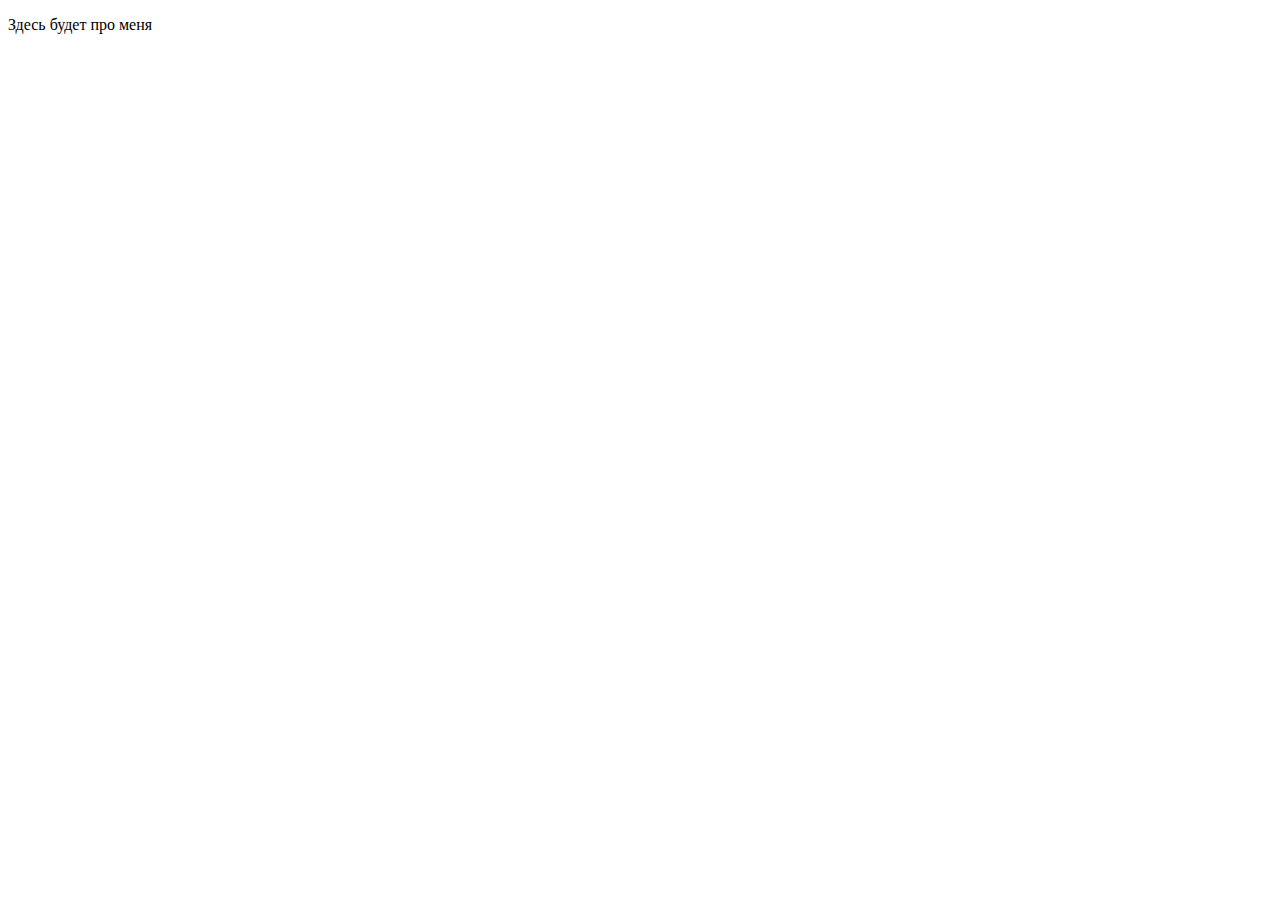
==== about.html @ d15b6f02 "Proj: first commit, created stucture of site" ====
<!DOCTYPE html>
<html lang="en">
<head>
    <meta charset="UTF-8">
    <link type="text/css" href="css/styles.css" rel="stylesheet" />
    <title>Мое хобби</title>
</head>
<body>
    <div class="content">
        <p>Здесь будет про меня</p>
    </div>
    
</body>
</html>
---- css/styles.css ----
.navigation{
    float: right;
    height: 100%;
}
 
.navigation a{
    height: 100%;
    display: table;
    float: left;
    padding: 0px 20px;
    background-color: #101010;
}
 
.navigation a li{
    vertical-align: middle;
    display: table-cell;
    font-size: 20px;
    color: white;
}
 
.navigation a:hover{
    background-color: gray;
    color: #101010;
}
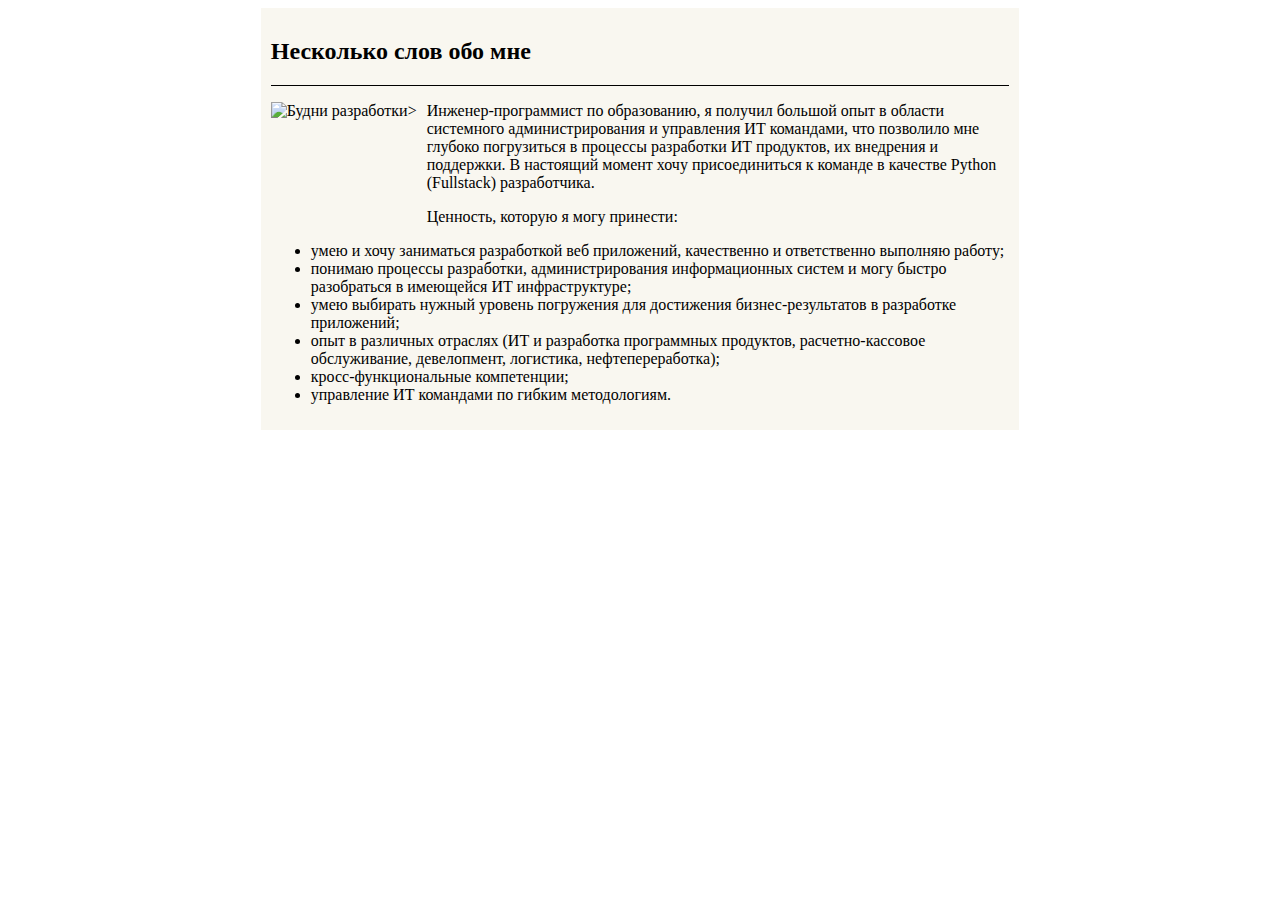
==== commit 9752ba54: "Proj: added about.html contacts.html" ====
--- a/about.html
+++ b/about.html
@@ -6,8 +6,26 @@
     <title>Мое хобби</title>
 </head>
 <body>
-    <div class="content">
-        <p>Здесь будет про меня</p>
+    <div class="content-center">
+        <h2>Несколько слов обо мне</h2>
+        <hr>
+        <p>
+            <img src="developer2.jpg" weigth="100" height="100" alt="Будни разработки>" class="fig-left">
+            Инженер-программист по образованию, я получил большой опыт 
+            в области системного администрирования и управления ИТ 
+            командами, что позволило мне глубоко погрузиться в 
+            процессы разработки ИТ продуктов, их внедрения и поддержки. В настоящий момент хочу присоединиться к команде в качестве Python (Fullstack) разработчика.
+        </p>
+        
+        <p>Ценность, которую я могу принести:</p>
+            <ul>
+                <li>умею и хочу заниматься разработкой веб приложений, качественно и ответственно выполняю работу;</li>
+                <li>понимаю процессы разработки, администрирования информационных систем и могу быстро разобраться в имеющейся ИТ инфраструктуре; </li>
+                <li>умею выбирать нужный уровень погружения для достижения бизнес-результатов в разработке приложений;</li>
+                <li>опыт в различных отраслях (ИТ и разработка программных продуктов, расчетно-кассовое обслуживание, девелопмент, логистика, нефтепереработка);</li>
+                <li>кросс-функциональные компетенции;</li>
+                <li>управление  ИТ командами по гибким методологиям.</li>
+            </ul>
     </div>
     
 </body>
--- a/css/styles.css
+++ b/css/styles.css
@@ -1,24 +1,114 @@
+.header{
+    color: white;
+    background-color: black;
+}
+
+.inner-header{
+    margin-left: 3%;
+}
+
+.logo-container{
+    display: inline-block;
+}
+
 .navigation{
+    margin-top: 30px;
     float: right;
+}
+
+.navigation a{
+    display: table;
     height: 100%;
-}
- 
-.navigation a{
-    height: 100%;
-    display: table;
     float: left;
     padding: 0px 20px;
-    background-color: #101010;
 }
- 
+
 .navigation a li{
     vertical-align: middle;
     display: table-cell;
     font-size: 20px;
     color: white;
 }
- 
+
 .navigation a:hover{
     background-color: gray;
     color: #101010;
+    text-decoration: none !important;
+    border: none !important;
+}
+
+.content{
+    margin: 0;
+    padding: 0;
+    font-family: Georgia, 'Times New Roman', Times, serif;
+    font-size: medium;
+    
+}
+
+.content td{
+    vertical-align: top;
+}
+
+.content td#col1{
+    width: 20%; /* Ширина первой колонки */
+    /* background: #fc0; Цвет фона первой колонки */
+}
+
+.content td#col2{
+    width: 60%; /* Ширина второй колонки */
+    /* background: #f0f0f0; Цвет фона второй колонки */
+    background: rgb(249, 247, 240); /* Цвет фона */
+}
+
+.content td#col3{
+    width: 20%; /* Ширина третьей колонки */
+    /* background: #fc0; Цвет фона третьей колонки */
+}
+
+.content hr{
+    border: none;
+    color: black;
+    background-color: black;
+    height: 1px;
+}
+
+.content img.fig{
+    float: left; /* Обтекание картинки по левому краю */
+    padding-right: 10px; /* Отступ слева */
+    padding-bottom: 10px; /* Отступ снизу */
+}
+
+.content ul#list-skills{
+    /* color: blue; */ 
+    list-style-position: inside
+}
+
+.content p{
+    font-family: Georgia, 'Times New Roman', Times, serif;
+}
+
+.content-center{
+    margin-left: 20%; /* Отступ слева */
+    margin-right: 20%; /* Отступ справа */
+    background: rgb(249, 247, 240); /* Цвет фона */
+    padding: 10px; /* Поля вокруг текста */
+}
+
+.content-center hr{
+    border: none;
+    color: black;
+    background-color: black;
+    height: 1px;
+}
+
+.content-center img.fig-left{
+    float: left; /* Обтекание картинки по левому краю */
+    padding-right: 10px; /* Отступ слева */
+    padding-bottom: 10px; /* Отступ снизу */
+}
+
+.content-center img.fig-right{
+    float: right; /* Обтекание картинки по левому краю */
+    padding-right: 10px; /* Отступ слева */
+    padding-bottom: 10px; /* Отступ снизу */
 }